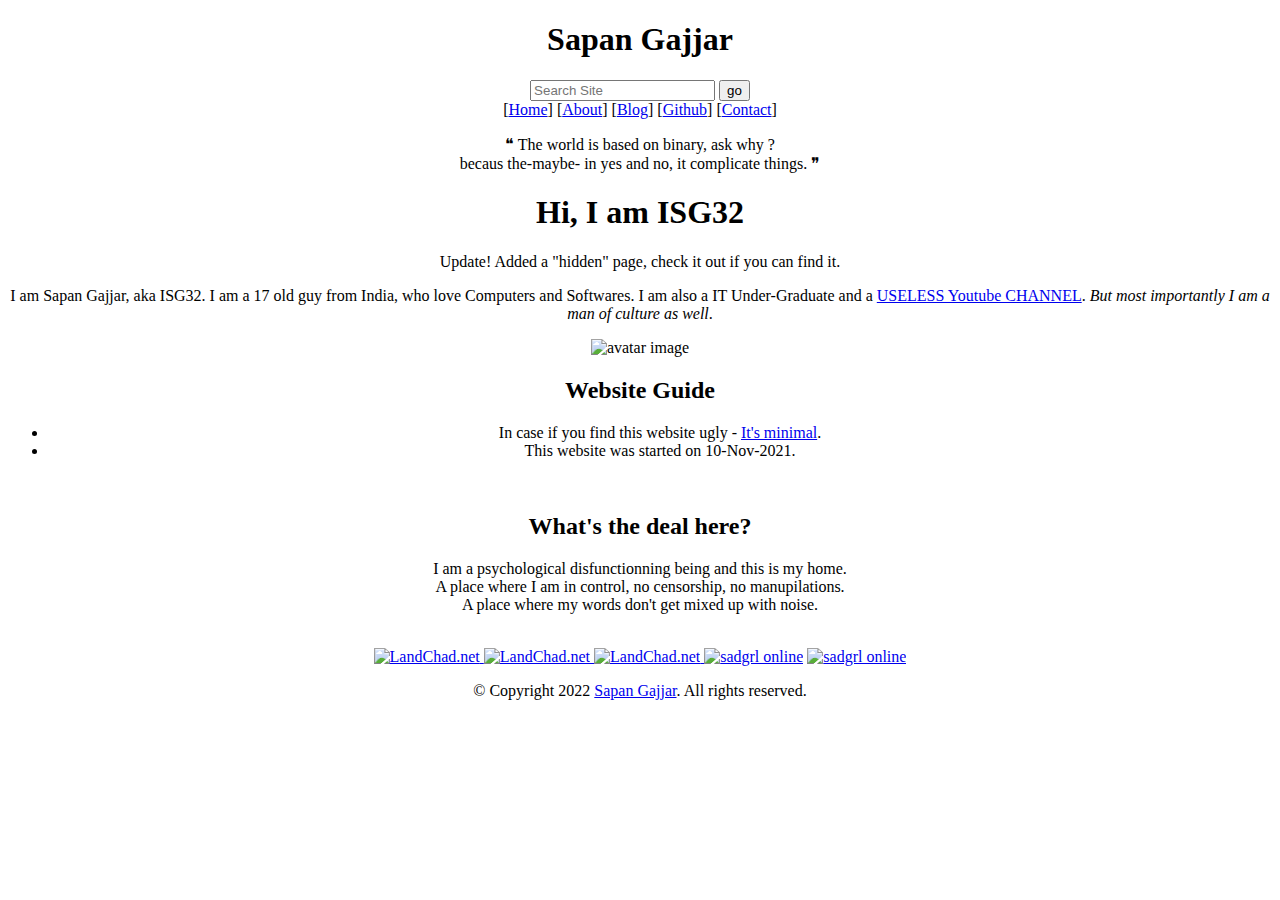
==== index.html @ 8b5eae01 "index" ====
<!DOCTYPE html>
<html lang="en">
  <head><center>
    <meta charset="utf-8">
    <title>Home</title>
    <title>ISG's website</title>
    <meta name="description" content="Sapan Gajjar's Personal Website">
    <meta name="author" content="Sapan Gajjar">
    <meta name="viewport" content="width=device-width, initial-scale=1">
    <link rel="stylesheet" href="/static/css/style.css">
    <link rel="icon" type="image/png" href="/static/favicon.ico">
  </head>
  <body>
    <header>
      <div id="img-gallery">
      </div>
      <h1>Sapan <span>Gajjar</span></h1>
      <form id="site-search">
	<input type="text" placeholder="Search Site">
	<button>go</button>
      </form>
      <nav>
	<span>[<a href="/">Home</a>]</span>
	<span>[<a href="/content/about.html">About</a>]</span>
	<span>[<a href="/content/blog.html">Blog</a>]</span>
	<span>[<a href="https://github.com/isg32/" target="_blank">Github</a>]</span>
	<span>[<a href="/content/contact.html">Contact</a>]</span>
      </nav>
	<script src="/static/js/script.js"></script>
      <blockquote id="header-quote">
	❝ The world is based on binary, ask why ? <br>
	<span>becaus the-maybe- in yes and no, it complicate things. ❞</span>
      </blockquote>
    </header>
    <main>
	<center>
	<h1 class="title">Hi, I am ISG32</h1>
</center>  
<p>
Update! Added a<span> "hidden"</span> page, check it out if you can find it.
</p>

<p>I am Sapan Gajjar, aka ISG32. I am a 17 old guy from India, who love Computers and Softwares.
I am also a IT Under-Graduate and a <a href="https://www.youtube.com/channel/UCEX33x2kO3vwT8xL06S7Dxw">USELESS Youtube CHANNEL</a>.
<i>But most importantly I am a man of culture as well</i>.</p>

<img src="/static/avatar.jpg" alt="avatar image">


<h2>Website Guide</h2>
<p>
  <ul>
    <li>In case if you find this website ugly - <a href="http://motherfuckingwebsite.com">It's minimal</a>.</li>
    <li>This website was started on 10-Nov-2021.</li>
  </ul>
</p>
<br>

<div>
  <h2>What's the deal here?</h2>
  <p>
    I am a psychological disfunctionning being and this is my home.<br>
    A place where I am in control, no censorship, no manupilations.<br>
    A place where my words don't get mixed up with noise.<br>
  </p>
</div>
<br>
    </main>
    <footer>
      <div>
	<a href="https://landchad.net" target="_blank">
	  <img src="https://landchad.net/pix/landchad.gif" target="_blank" alt="LandChad.net">
	</a>
	<a href="https://www.freebsd.org" target="_blank">
	  <img src="https://www.freebsd.org/gifs/power-button.gif" target="_blank" alt="LandChad.net">
	</a>
	<a href="https://wiby.me" target="_blank">
	  <img src="https://wiby.me/about/wiby.gif" target="_blank" alt="LandChad.net">
	</a>
	<a href="https://sadgrl.online/" target="_blank">
	  <img src="https://sadgrl.online/images/homepage/button-new.gif" alt="sadgrl online"></a>
	<a href="https://nuange.neocities.org/" target="_blank">
	 <img src="https://i.imgur.com/7w5s4qt.gif" alt="sadgrl online"></a> 
	</a>
      </div>
      <p id="footer-note">
	&copy Copyright 2022
	<a href="https://isg32.github.io/">Sapan Gajjar</a>.
	All rights reserved.
      </p>
    </footer>
  </body>
</html>
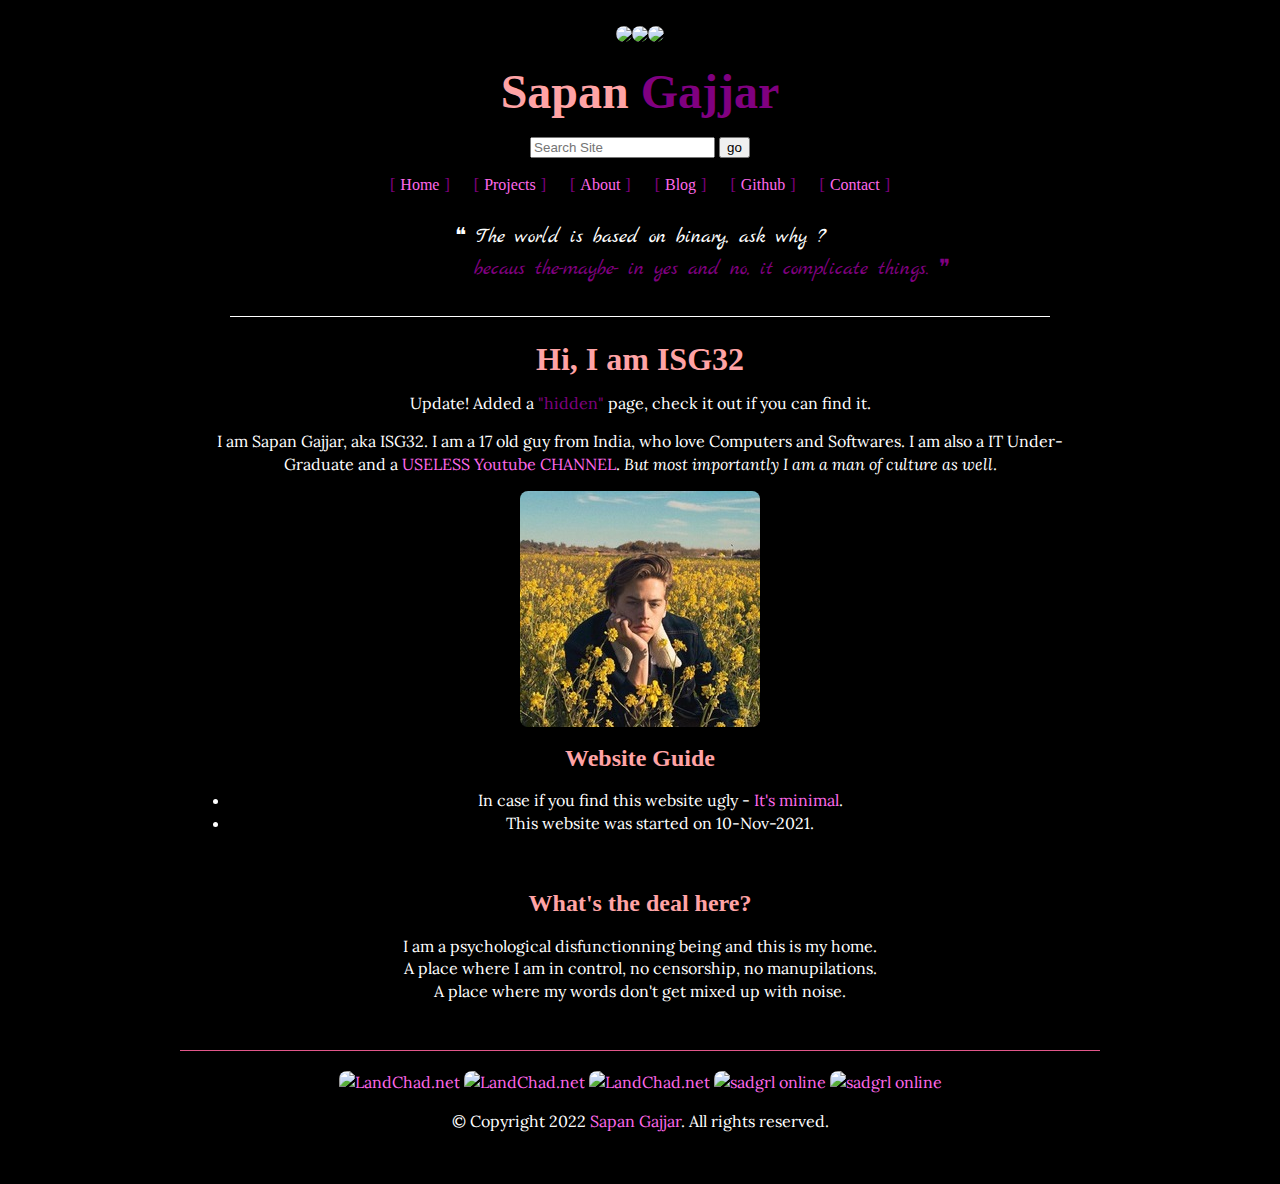
==== commit 1cd86c1c: "Update index.html" ====
--- a/index.html
+++ b/index.html
@@ -8,7 +8,7 @@
     <meta name="author" content="Sapan Gajjar">
     <meta name="viewport" content="width=device-width, initial-scale=1">
     <link rel="stylesheet" href="/static/css/style.css">
-    <link rel="icon" type="image/png" href="/static/favicon.ico">
+    <link rel="icon" type="image" href="/static/favicon.ico">
   </head>
   <body>
     <header>
@@ -21,6 +21,7 @@
       </form>
       <nav>
 	<span>[<a href="/">Home</a>]</span>
+	<span>[<a href="/projects/">Projects</a>]</span>
 	<span>[<a href="/content/about.html">About</a>]</span>
 	<span>[<a href="/content/blog.html">Blog</a>]</span>
 	<span>[<a href="https://github.com/isg32/" target="_blank">Github</a>]</span>
--- a/static/css/style.css
+++ b/static/css/style.css
@@ -0,0 +1,279 @@
+@import url('https://fonts.googleapis.com/css2?family=Lora&family=Marck+Script&family=Rye&display=swap');
+
+@font-face {
+    font-family: "Minion Pro";
+    src: url(../fonts/minion-pro/MinionPro-Regular.otf);
+}
+
+@font-face {
+    font-family: "Abril Fatface";
+    src: url(../fonts/AbrilFatface-Regular.otf);
+}
+
+@font-face {
+    font-family: "Source Serif Pro";
+    src: url(../fonts/SourceSerifPro-Regular.otf);
+}
+
+@font-face {
+    font-family: "Libre Baskerville";
+    src: url(../fonts/LibreBaskerville-Regular.otf);
+}
+
+@font-face {
+    font-family: "Playfair Display";
+    src: url(../fonts/PlayfairDisplay-Regular.otf);
+}
+
+@font-face {
+    font-family: "Hack";
+    src: url(../fonts/Hack-Regular.ttf);
+}
+
+@font-face {
+    font-family: "Croissant One";
+    src: url(../fonts/CroissantOne-Regular.ttf);
+}
+
+@font-face {
+    font-family: "Kingthings Foundation";
+    src: url(../fonts/Kingthings-Foundation.ttf);
+}
+
+@font-face {
+    font-family: "sklsrc";
+    src: url(../fonts/slkscr.ttf);
+}
+
+span{
+	color: purple ;
+}
+
+body{
+    padding: 1em;
+    max-width: 2000px;
+    margin: auto;
+    font-family: "Source Serif Pro";
+    line-height: 1.4em;
+    color: var(--fg-color);
+	background-color: var(black);
+	background-image: url(https://raw.githubusercontent.com/isg32/isg32.github.io/main/static/css/5692719-night-woods-hd-wallpapers.jpg);
+
+}
+
+blockquote{
+	color: white ;
+}
+
+blockquote span{
+    margin-left: 20%;
+}
+
+h1{
+	color: white ;
+}
+
+h2{
+	color:purple;
+}
+
+p {
+	color:white;
+}
+
+a {
+	color:hotpink;
+}
+
+h3,h4,h5,h6{
+    color: var(--color03);
+}
+
+:root {
+    --fg-color: #ffffff;
+    --bg-color: #000;
+    --color00: #E1578A;
+    --color01: #FF69EB;
+    --color02: #FF86C8;
+    --color03: #FFA3A5;
+    --color04: #FFBF81;
+    --color05: #FFDC5E;
+    --color06: #FDFF8F;
+}
+
+body{
+    padding: 1em;
+    max-width: 2000px;
+    margin: auto;
+    font-family: 'Lora', serif;
+    line-height: 1.4em;
+    color: var(--fg-color);
+	background-color: var(--bg-color);
+	background-image: url(https://raw.githubusercontent.com/isg32/isg32.github.io/main/static/css/5692719-night-woods-hd-wallpapers.jpg);
+}
+
+/** Elements **/
+
+a{
+    text-decoration: none;
+    color: var(--color01);
+}
+
+a:hover{
+    text-decoration: underline;
+    color: var(--color02);
+}
+
+#header-quote{
+    font-family: 'Marck Script', cursive;
+    line-height: 1.5em;
+    font-size: 130%;
+}
+
+blockquote span{
+    margin-left: 20%;
+}
+
+h1,h2,h3,h4,h5,h6{
+    color: var(--color03);
+}
+
+.flexbox {
+    display: flex;
+    justify-content: space-around;
+    flex-wrap: wrap;
+}
+
+nav span {
+    width: fit-content;
+    margin: 0.5em;
+    font-family: "Croissant One";    
+}
+
+nav span a {
+    font-family: "sklsrc";
+}
+
+a{
+    text-decoration: none;
+}
+
+img{
+    border-radius: 0.5em;
+}
+
+a:hover{
+    text-decoration: underline;
+}
+
+header h1 {
+    font-family: "Kingthings Foundation";
+    font-size: 300%;
+}
+
+header h1 span {
+    color: purple;
+}
+
+h1, h2, h3, h4, h5, h6{
+    font-family: "Croissant One";
+}
+
+header, nav{
+    text-align: center;
+}
+
+/** Header **/
+header{
+    max-width: 800px;
+    float:right;
+    padding: 10px;
+}
+
+header h1{
+    font-size: 300%;
+}
+
+header h1 span{
+}
+
+/** Image Gallery **/
+#img-gallery img{
+    max-width: 240px;
+    vertical-align: top;
+}
+
+
+/** Nav Bar **/
+nav{
+    padding: 5px;
+    margin: 10px;
+}
+
+nav a{
+    margin: 5px;
+}
+
+nav span{
+    margin: 10px;
+}
+
+/** main section **/
+main{
+    padding: 10px;
+    max-width: 900px;
+    border-bottom: 1px solid var(--color00);
+}
+
+main img{
+	display: block;
+	margin: 0 auto;
+    max-width: 700px;
+}
+
+.blog-heading{
+    text-align: center;
+}
+
+/** Footer **/
+footer{
+    padding: 20px;
+}
+
+
+/** First Media Query **/
+@media only screen and (max-width: 1700px) {
+    body{
+	max-width: 1000px;
+	margin: auto;
+    }
+    header{
+	border-bottom: 1px solid var(--fg-color);
+	margin: auto;
+	float: none;
+	text-align: center;
+    }
+}
+
+
+/** Second Media Query **/
+@media only screen and (max-width: 600px) {
+    body{
+	padding: 0.5em;
+	font-size: 85%;
+    }
+    header h1{
+	font-size: 180%;
+    }
+    h1{
+	font-size: 140%;
+    }
+    #img-gallery img{
+	max-width: 90px;
+    }
+    main img{
+	max-width: 250px;
+    }
+}
+
+
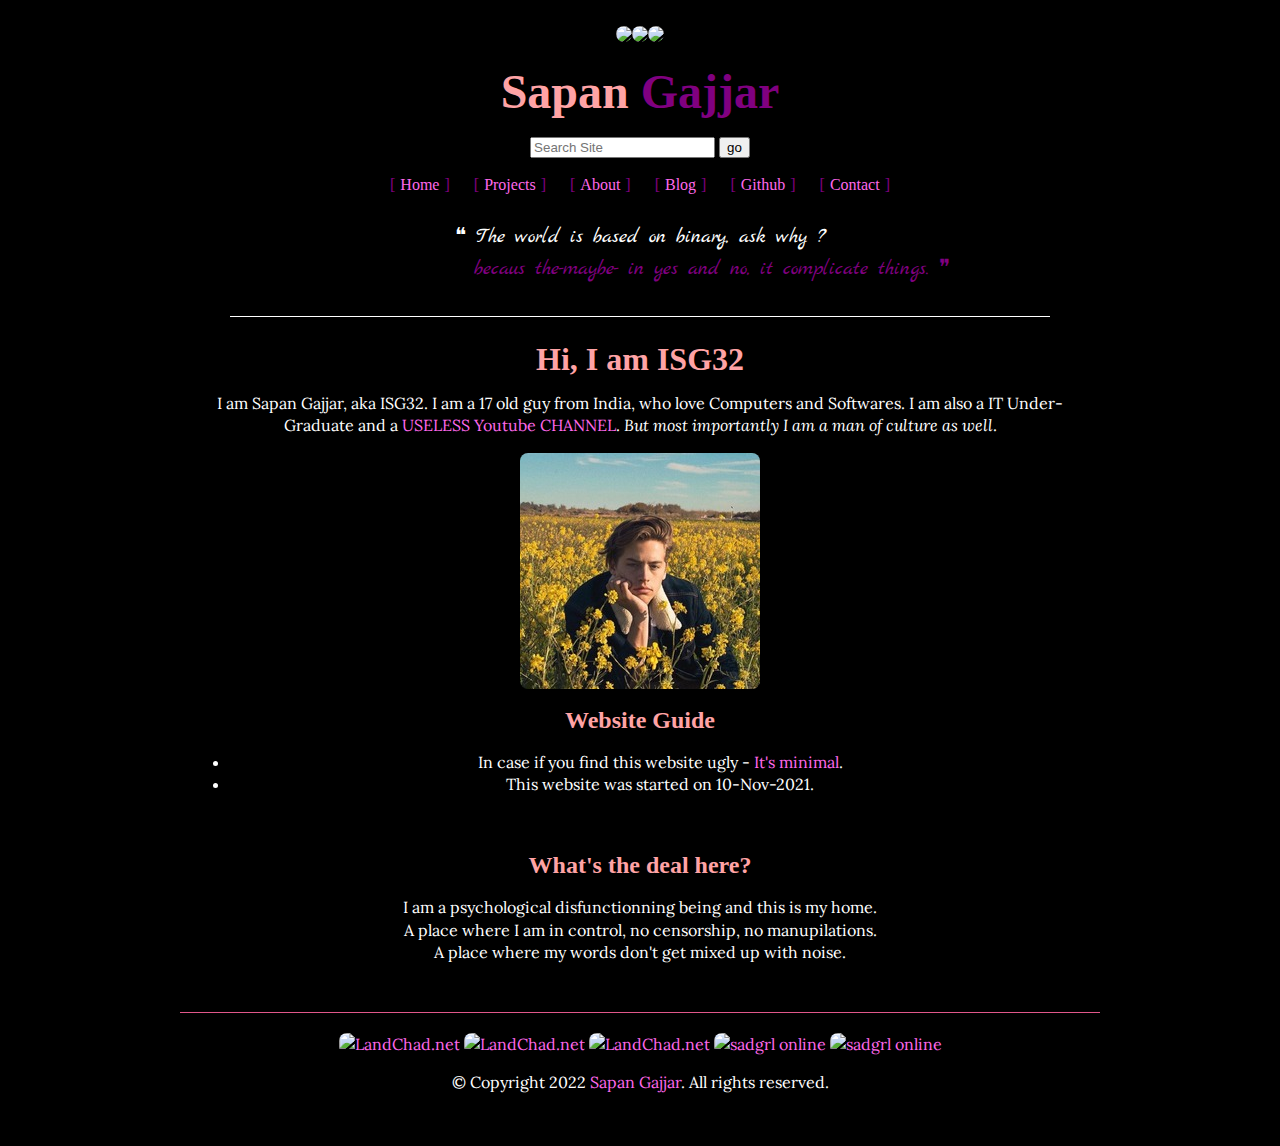
==== commit a716d255: "Update index.html" ====
--- a/index.html
+++ b/index.html
@@ -36,10 +36,7 @@
     <main>
 	<center>
 	<h1 class="title">Hi, I am ISG32</h1>
-</center>  
-<p>
-Update! Added a<span> "hidden"</span> page, check it out if you can find it.
-</p>
+</center>
 
 <p>I am Sapan Gajjar, aka ISG32. I am a 17 old guy from India, who love Computers and Softwares.
 I am also a IT Under-Graduate and a <a href="https://www.youtube.com/channel/UCEX33x2kO3vwT8xL06S7Dxw">USELESS Youtube CHANNEL</a>.
